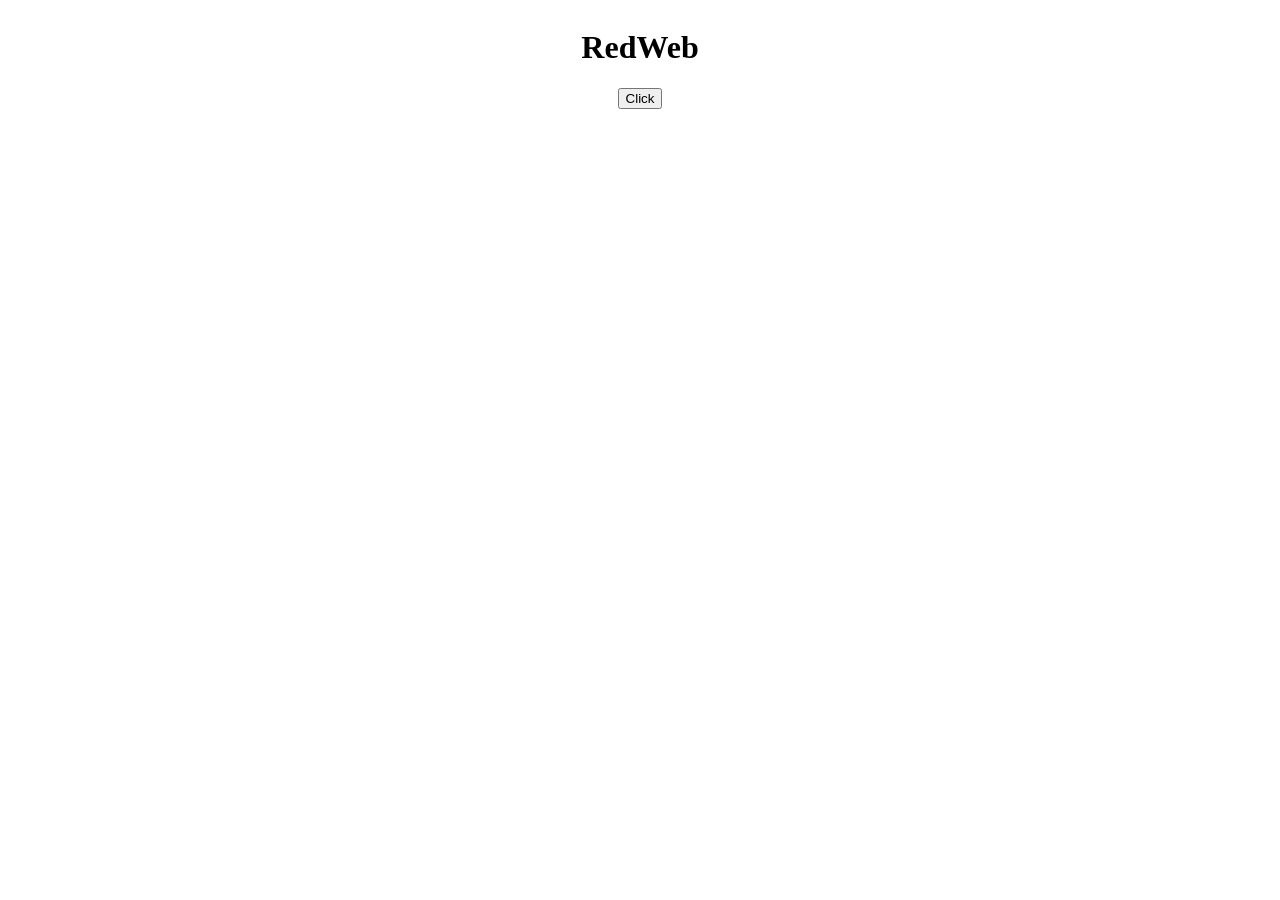
==== src/index.html @ c6df4be5 "Update index.html" ====
<!DOCTYPE html>
<html lang="en">
    <head>
        <link rel="stylesheet" href="style.css">
        <meta charset="UTF-8">
        <meta name="viewport" content="width=device-width, initial-scale=1.0">
        <title>RedWeb</title>
    </head>
    <body>
        <script type="module" src="script.js"></script>
        <h1>RedWeb</h1>
        <button id="clicker">Click</button>
        <div class="upgrades">
            <button id="upg1" hidden=true>Clicker</button>
            <button id="upg2" hidden=true>Better Clicker</button>
            <button id="upg3" hidden=true>Awesome Clicker</button>
        </div>
    </body>
</html>
---- src/style.css ----
body {
    display: flex;
    align-items: center;
    justify-content: center;
    flex-direction: column;
}
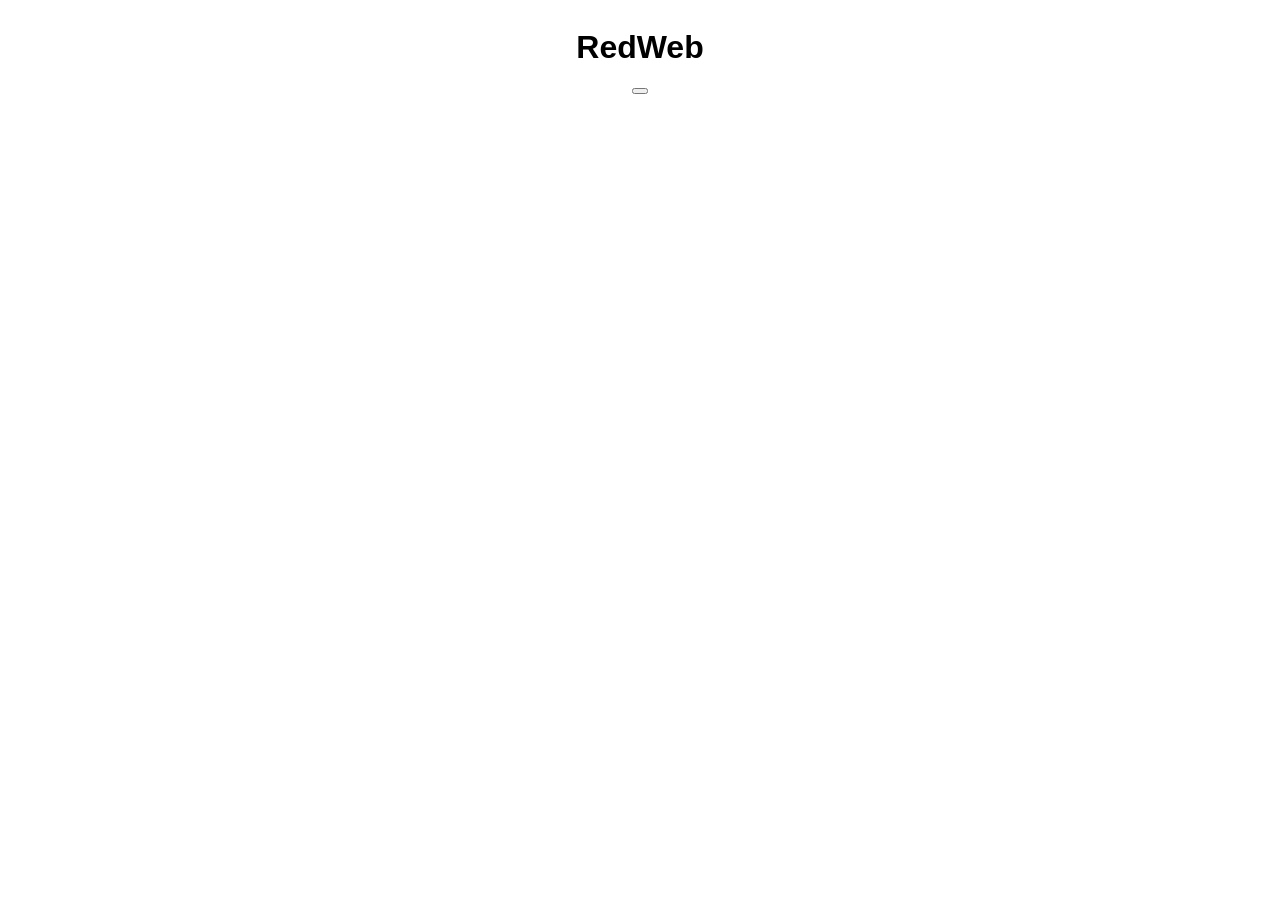
==== commit f72e71bc: "Moved Clicks and Incrementer Variables to the top and changed clicker button innerText every click. " ====
--- a/src/index.html
+++ b/src/index.html
@@ -9,7 +9,7 @@
     <body>
         <script type="module" src="script.js"></script>
         <h1>RedWeb</h1>
-        <button id="clicker">Click</button>
+        <button id="clicker"></button>
         <div class="upgrades">
             <button id="upg1" hidden=true>Clicker</button>
             <button id="upg2" hidden=true>Better Clicker</button>
--- a/src/style.css
+++ b/src/style.css
@@ -4,4 +4,10 @@
     align-items: center;
     justify-content: center;
     flex-direction: column;
+    /* font */
+    font-family: 'Comic Sans', 'Comic Sans MS', 'Chalkboard', 'Chalkboard SE', 'Marker Felt', 'Purisa', 'Comic Neue', cursive, sans-serif;
+}
+
+*, *::before, *::after {
+    font-family: inherit;
 }
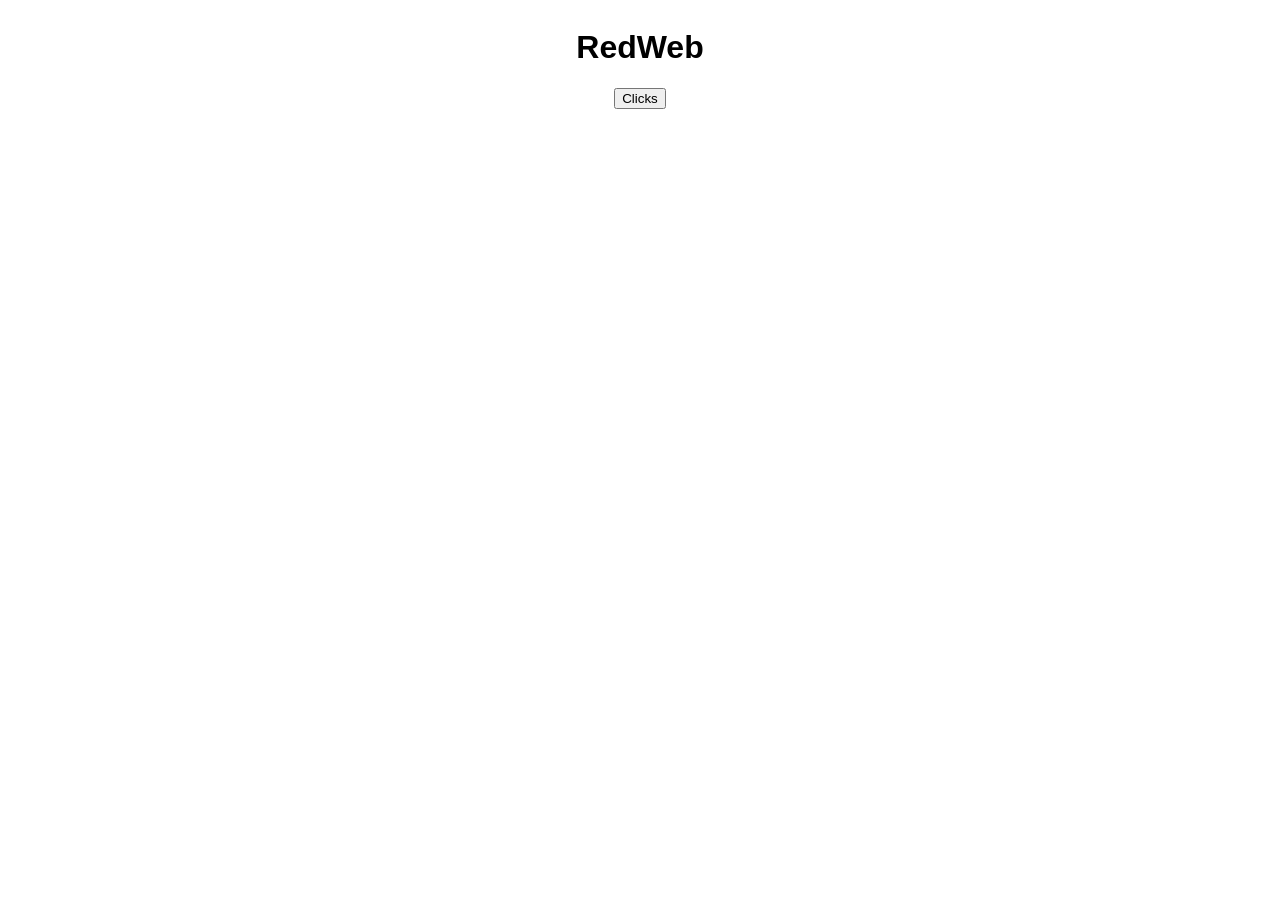
==== commit 75878f75: "Update index.html" ====
--- a/src/index.html
+++ b/src/index.html
@@ -9,7 +9,7 @@
     <body>
         <script type="module" src="script.js"></script>
         <h1>RedWeb</h1>
-        <button id="clicker"></button>
+        <button id="clicker">Clicks</button>
         <div class="upgrades">
             <button id="upg1" hidden=true>Clicker</button>
             <button id="upg2" hidden=true>Better Clicker</button>
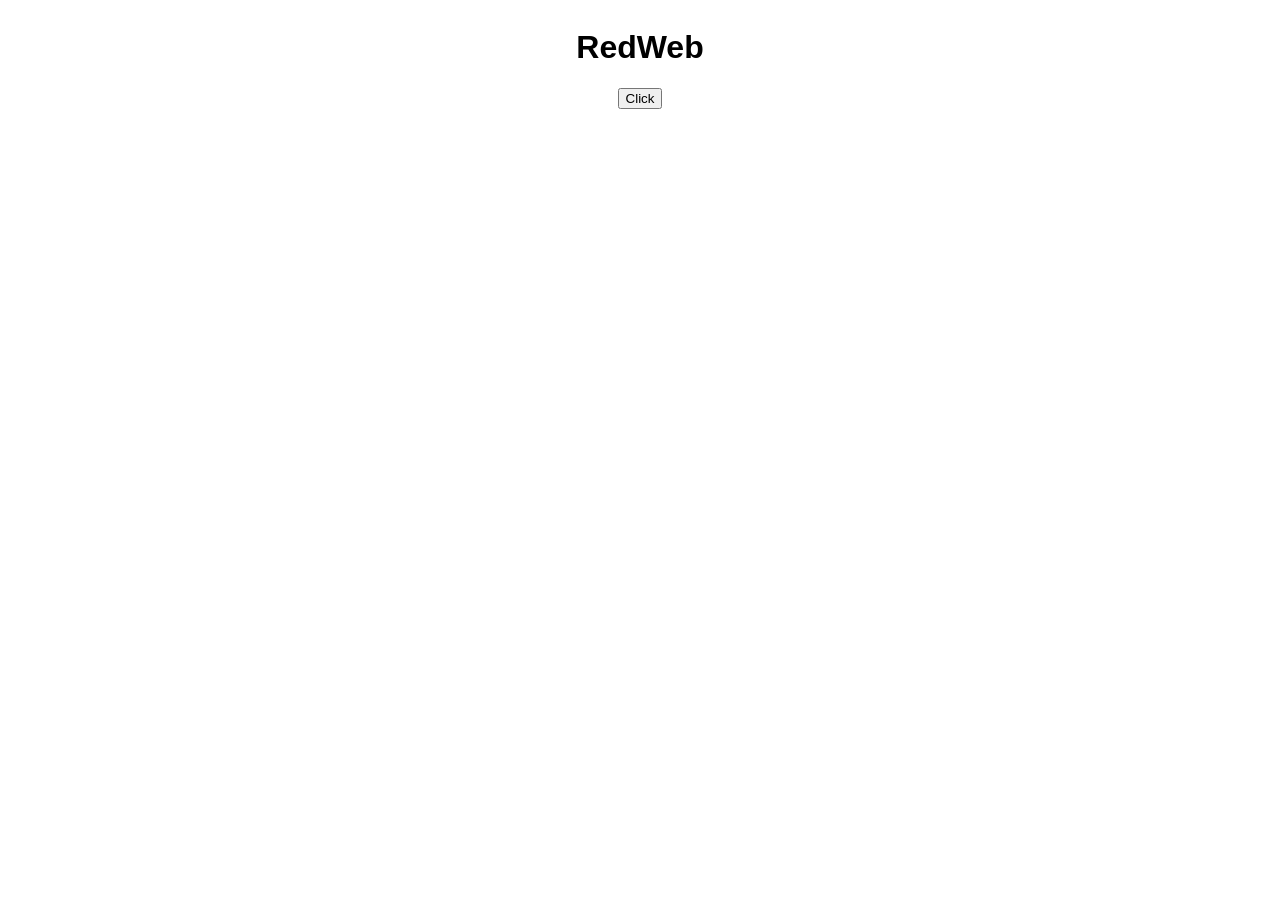
==== commit c3461542: "Update index.html" ====
--- a/src/index.html
+++ b/src/index.html
@@ -9,11 +9,12 @@
     <body>
         <script type="module" src="script.js"></script>
         <h1>RedWeb</h1>
-        <button id="clicker">Clicks</button>
+        <button id="clicker">Click</button>
         <div class="upgrades">
             <button id="upg1" hidden=true>Clicker</button>
             <button id="upg2" hidden=true>Better Clicker</button>
             <button id="upg3" hidden=true>Awesome Clicker</button>
+            <!-- <button id="upg3" hidden=true>Awesome Clicker</button> -->
         </div>
     </body>
-</html>+</html>
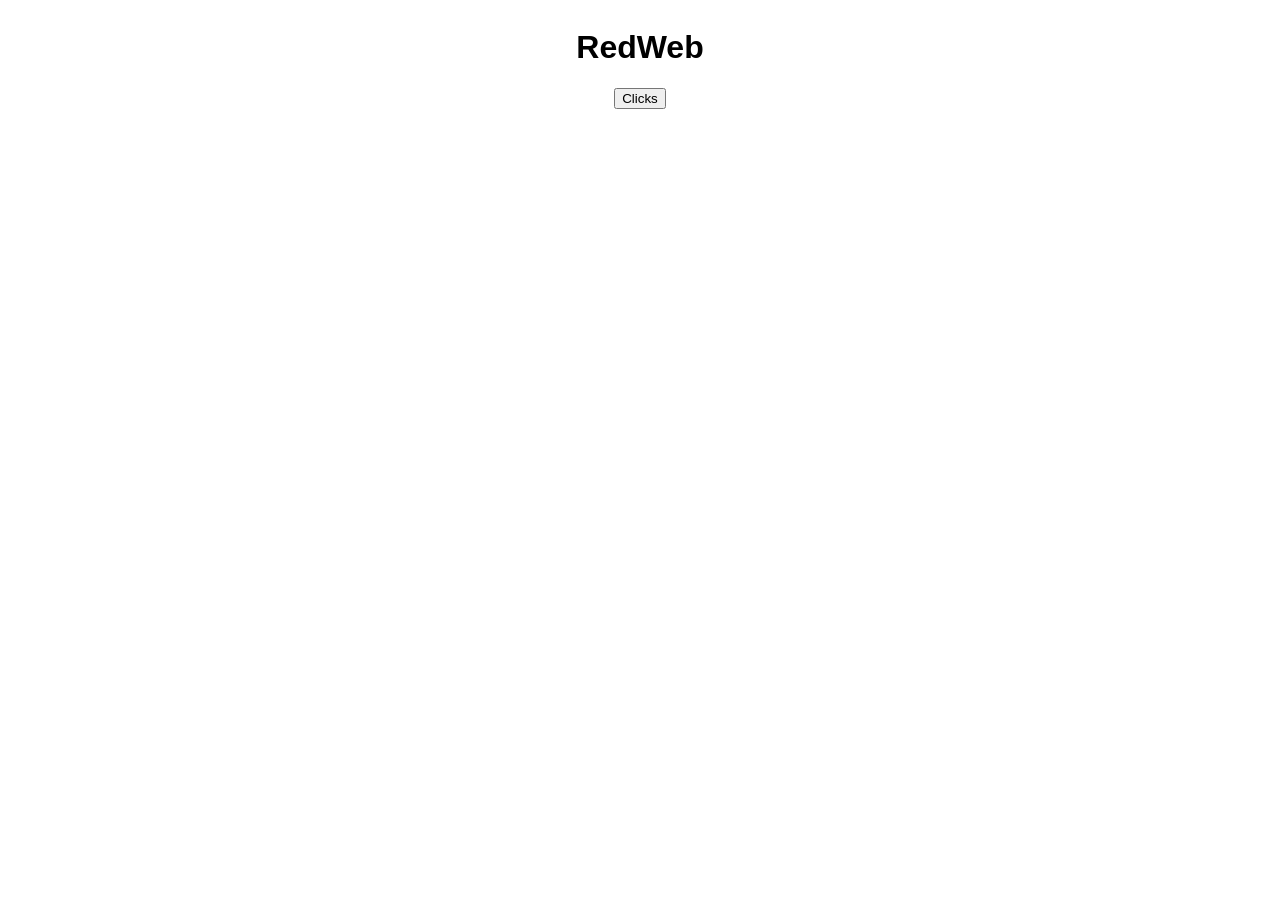
==== commit 4e9145a5: "Merge pull request #7 from juan-isreal/test Test" ====
--- a/src/index.html
+++ b/src/index.html
@@ -9,7 +9,7 @@
     <body>
         <script type="module" src="script.js"></script>
         <h1>RedWeb</h1>
-        <button id="clicker">Click</button>
+        <button id="clicker">Clicks</button>
         <div class="upgrades">
             <button id="upg1" hidden=true>Clicker</button>
             <button id="upg2" hidden=true>Better Clicker</button>
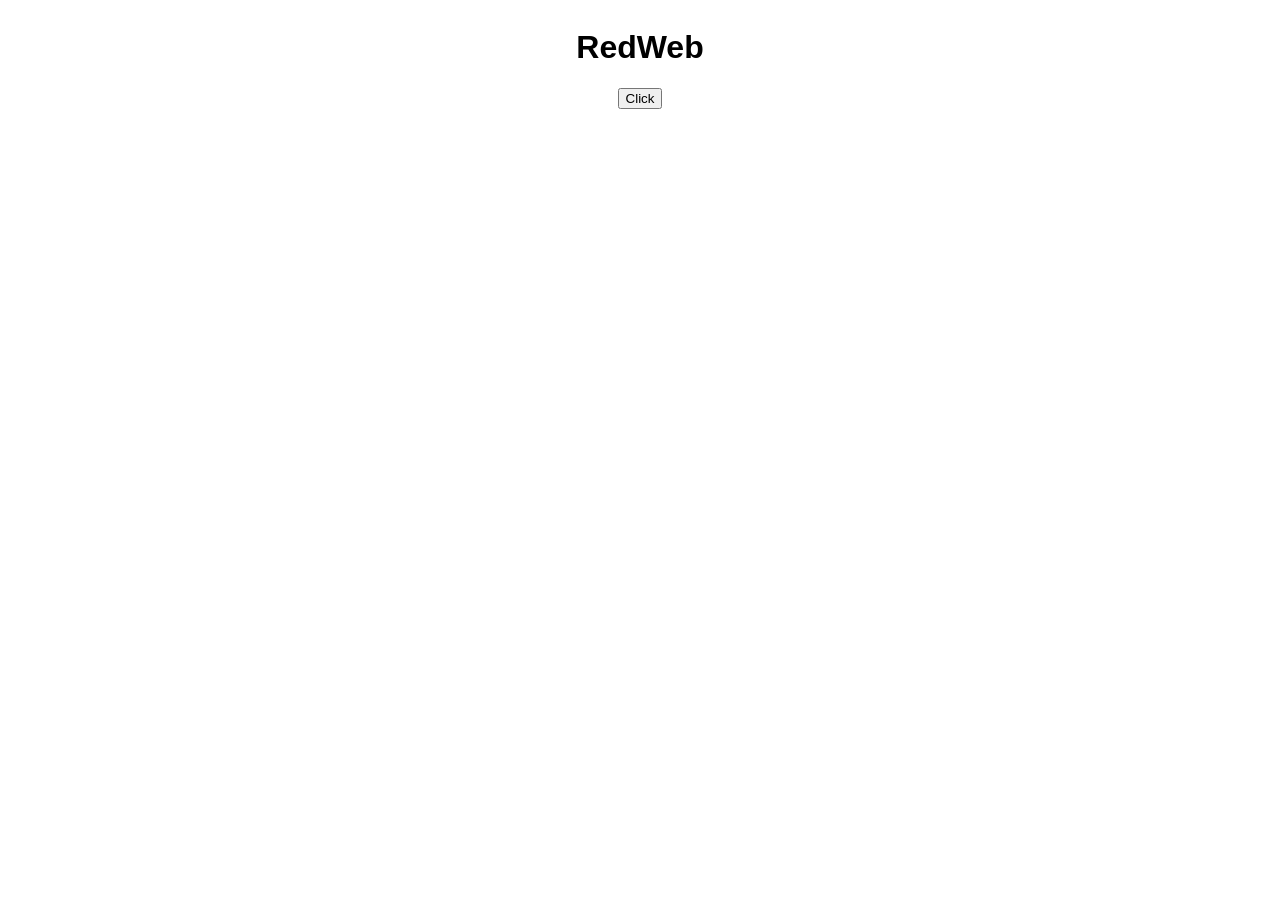
==== commit ede736fd: "Fixed 2 issues #9 and #10 Aesthetical issues and functional issues. See issues #9 and #10" ====
--- a/src/index.html
+++ b/src/index.html
@@ -9,12 +9,11 @@
     <body>
         <script type="module" src="script.js"></script>
         <h1>RedWeb</h1>
-        <button id="clicker">Clicks</button>
+        <button id="clicker">Click</button>
         <div class="upgrades">
             <button id="upg1" hidden=true>Clicker</button>
             <button id="upg2" hidden=true>Better Clicker</button>
             <button id="upg3" hidden=true>Awesome Clicker</button>
-            <!-- <button id="upg3" hidden=true>Awesome Clicker</button> -->
         </div>
     </body>
-</html>
+</html>
